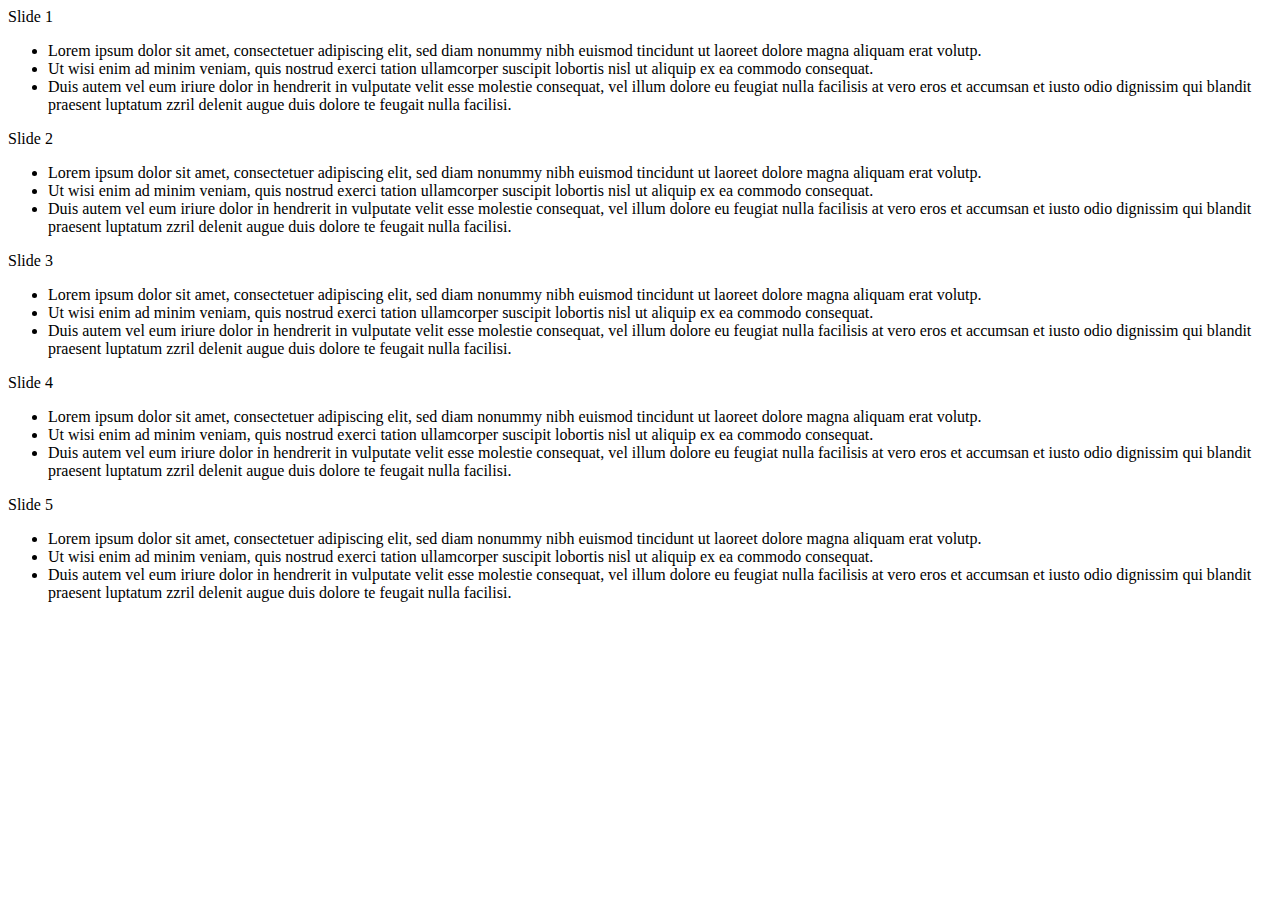
==== index.htm @ ee9e42e8 "Basic html file mock" ====
<html>  
    <head>  
        <title>Raphael Play</title>  
        <script type="text/javascript" src="path/to/raphael.js"></script>  
        <script type="text/javascript" src="path/to/our_script.js"></script>  
        <style type="text/css">  
            #canvas_container {  
                width: 500px;  
                border: 1px solid #aaa;  
            }
        </style>
    </head>
    <body>
        <div class="slide">
            <div class="title">Slide 1</div>
            <ul>
                <li>Lorem ipsum dolor sit amet, consectetuer adipiscing elit, sed diam nonummy nibh euismod tincidunt ut laoreet dolore magna aliquam erat volutp.</li> 
                <li>Ut wisi enim ad minim veniam, quis nostrud exerci tation ullamcorper suscipit lobortis nisl ut aliquip ex ea commodo consequat. </li>
                <li>Duis autem vel eum iriure dolor in hendrerit in vulputate velit esse molestie consequat, vel illum dolore eu feugiat nulla facilisis at vero eros et accumsan et iusto odio dignissim qui blandit praesent luptatum zzril delenit augue duis dolore te feugait nulla facilisi.</li>
            </ul>
        </div>
        <div class="slide">
            <div class="title">Slide 2</div>
            <ul>
                <li>Lorem ipsum dolor sit amet, consectetuer adipiscing elit, sed diam nonummy nibh euismod tincidunt ut laoreet dolore magna aliquam erat volutp.</li> 
                <li>Ut wisi enim ad minim veniam, quis nostrud exerci tation ullamcorper suscipit lobortis nisl ut aliquip ex ea commodo consequat. </li>
                <li>Duis autem vel eum iriure dolor in hendrerit in vulputate velit esse molestie consequat, vel illum dolore eu feugiat nulla facilisis at vero eros et accumsan et iusto odio dignissim qui blandit praesent luptatum zzril delenit augue duis dolore te feugait nulla facilisi.</li>
            </ul>
        </div>
        <div class="slide">
            <div class="title">Slide 3</div>
            <ul>
                <li>Lorem ipsum dolor sit amet, consectetuer adipiscing elit, sed diam nonummy nibh euismod tincidunt ut laoreet dolore magna aliquam erat volutp.</li> 
                <li>Ut wisi enim ad minim veniam, quis nostrud exerci tation ullamcorper suscipit lobortis nisl ut aliquip ex ea commodo consequat. </li>
                <li>Duis autem vel eum iriure dolor in hendrerit in vulputate velit esse molestie consequat, vel illum dolore eu feugiat nulla facilisis at vero eros et accumsan et iusto odio dignissim qui blandit praesent luptatum zzril delenit augue duis dolore te feugait nulla facilisi.</li>
            </ul>
        </div>
        <div class="slide">
            <div class="title">Slide 4</div>
            <ul>
                <li>Lorem ipsum dolor sit amet, consectetuer adipiscing elit, sed diam nonummy nibh euismod tincidunt ut laoreet dolore magna aliquam erat volutp.</li> 
                <li>Ut wisi enim ad minim veniam, quis nostrud exerci tation ullamcorper suscipit lobortis nisl ut aliquip ex ea commodo consequat. </li>
                <li>Duis autem vel eum iriure dolor in hendrerit in vulputate velit esse molestie consequat, vel illum dolore eu feugiat nulla facilisis at vero eros et accumsan et iusto odio dignissim qui blandit praesent luptatum zzril delenit augue duis dolore te feugait nulla facilisi.</li>
            </ul>
        </div>
        <div class="slide">
            <div class="title">Slide 5</div>
            <ul>
                <li>Lorem ipsum dolor sit amet, consectetuer adipiscing elit, sed diam nonummy nibh euismod tincidunt ut laoreet dolore magna aliquam erat volutp.</li> 
                <li>Ut wisi enim ad minim veniam, quis nostrud exerci tation ullamcorper suscipit lobortis nisl ut aliquip ex ea commodo consequat. </li>
                <li>Duis autem vel eum iriure dolor in hendrerit in vulputate velit esse molestie consequat, vel illum dolore eu feugiat nulla facilisis at vero eros et accumsan et iusto odio dignissim qui blandit praesent luptatum zzril delenit augue duis dolore te feugait nulla facilisi.</li>
            </ul>
        </div>
    </body>
</html>
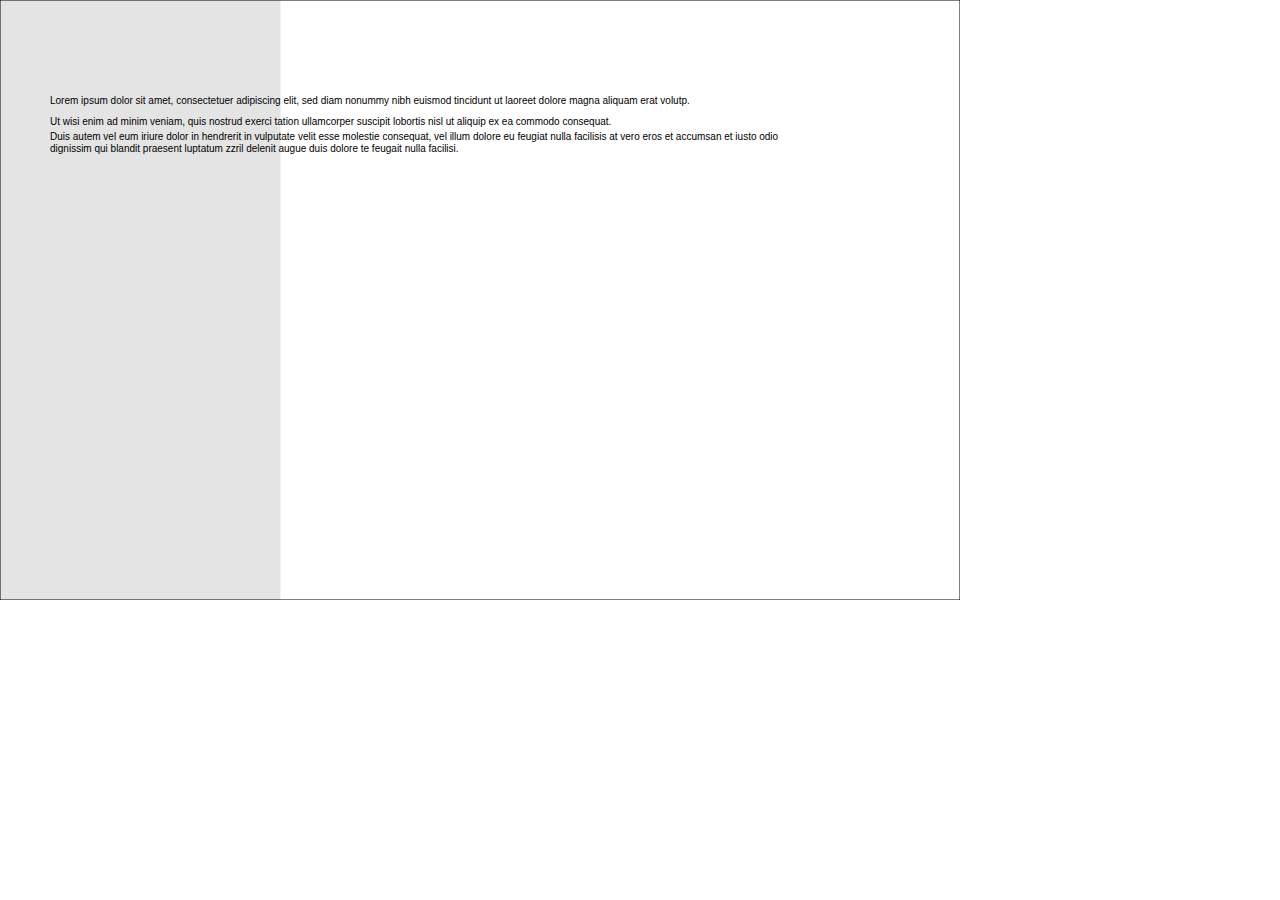
==== commit 8bb8e089: "navigate through slides and display points" ====
--- a/index.htm
+++ b/index.htm
@@ -1,25 +1,22 @@
 <html>  
     <head>  
         <title>Raphael Play</title>  
-        <script type="text/javascript" src="path/to/raphael.js"></script>  
-        <script type="text/javascript" src="path/to/our_script.js"></script>  
-        <style type="text/css">  
-            #canvas_container {  
-                width: 500px;  
-                border: 1px solid #aaa;  
-            }
-        </style>
+        <script type="text/javascript" src="raphael.js"></script>  
+        <script type="text/javascript" src="https://ajax.googleapis.com/ajax/libs/jquery/1.8.2/jquery.js"></script>
+        <script type="text/javascript" src="script.js"></script>  
+        <link rel="stylesheet" type="text/css" href="style.css"></link> 
     </head>
     <body>
-        <div class="slide">
+        <div id="canvas_container">
+        <div class="slide hidden">
             <div class="title">Slide 1</div>
             <ul>
-                <li>Lorem ipsum dolor sit amet, consectetuer adipiscing elit, sed diam nonummy nibh euismod tincidunt ut laoreet dolore magna aliquam erat volutp.</li> 
+                <li>Lorem ipsum dolor sit amet, <span class="bold">consectetuer adipiscing</span> elit, sed <span class="italic">diam nonummy</span> nibh euismod tincidunt ut laoreet dolore magna aliquam erat volutp.</li> 
                 <li>Ut wisi enim ad minim veniam, quis nostrud exerci tation ullamcorper suscipit lobortis nisl ut aliquip ex ea commodo consequat. </li>
                 <li>Duis autem vel eum iriure dolor in hendrerit in vulputate velit esse molestie consequat, vel illum dolore eu feugiat nulla facilisis at vero eros et accumsan et iusto odio dignissim qui blandit praesent luptatum zzril delenit augue duis dolore te feugait nulla facilisi.</li>
             </ul>
         </div>
-        <div class="slide">
+        <div class="slide hidden">
             <div class="title">Slide 2</div>
             <ul>
                 <li>Lorem ipsum dolor sit amet, consectetuer adipiscing elit, sed diam nonummy nibh euismod tincidunt ut laoreet dolore magna aliquam erat volutp.</li> 
@@ -27,7 +24,7 @@
                 <li>Duis autem vel eum iriure dolor in hendrerit in vulputate velit esse molestie consequat, vel illum dolore eu feugiat nulla facilisis at vero eros et accumsan et iusto odio dignissim qui blandit praesent luptatum zzril delenit augue duis dolore te feugait nulla facilisi.</li>
             </ul>
         </div>
-        <div class="slide">
+        <div class="slide hidden">
             <div class="title">Slide 3</div>
             <ul>
                 <li>Lorem ipsum dolor sit amet, consectetuer adipiscing elit, sed diam nonummy nibh euismod tincidunt ut laoreet dolore magna aliquam erat volutp.</li> 
@@ -35,7 +32,7 @@
                 <li>Duis autem vel eum iriure dolor in hendrerit in vulputate velit esse molestie consequat, vel illum dolore eu feugiat nulla facilisis at vero eros et accumsan et iusto odio dignissim qui blandit praesent luptatum zzril delenit augue duis dolore te feugait nulla facilisi.</li>
             </ul>
         </div>
-        <div class="slide">
+        <div class="slide hidden">
             <div class="title">Slide 4</div>
             <ul>
                 <li>Lorem ipsum dolor sit amet, consectetuer adipiscing elit, sed diam nonummy nibh euismod tincidunt ut laoreet dolore magna aliquam erat volutp.</li> 
@@ -43,7 +40,7 @@
                 <li>Duis autem vel eum iriure dolor in hendrerit in vulputate velit esse molestie consequat, vel illum dolore eu feugiat nulla facilisis at vero eros et accumsan et iusto odio dignissim qui blandit praesent luptatum zzril delenit augue duis dolore te feugait nulla facilisi.</li>
             </ul>
         </div>
-        <div class="slide">
+        <div class="slide hidden">
             <div class="title">Slide 5</div>
             <ul>
                 <li>Lorem ipsum dolor sit amet, consectetuer adipiscing elit, sed diam nonummy nibh euismod tincidunt ut laoreet dolore magna aliquam erat volutp.</li> 
@@ -51,5 +48,7 @@
                 <li>Duis autem vel eum iriure dolor in hendrerit in vulputate velit esse molestie consequat, vel illum dolore eu feugiat nulla facilisis at vero eros et accumsan et iusto odio dignissim qui blandit praesent luptatum zzril delenit augue duis dolore te feugait nulla facilisi.</li>
             </ul>
         </div>
+    </div>
+    
     </body>
 </html>--- a/style.css
+++ b/style.css
@@ -0,0 +1,9 @@
+.hidden {
+	display: none;
+}
+#prev{
+
+}
+#prev:hover {
+	opacity: 1;
+}